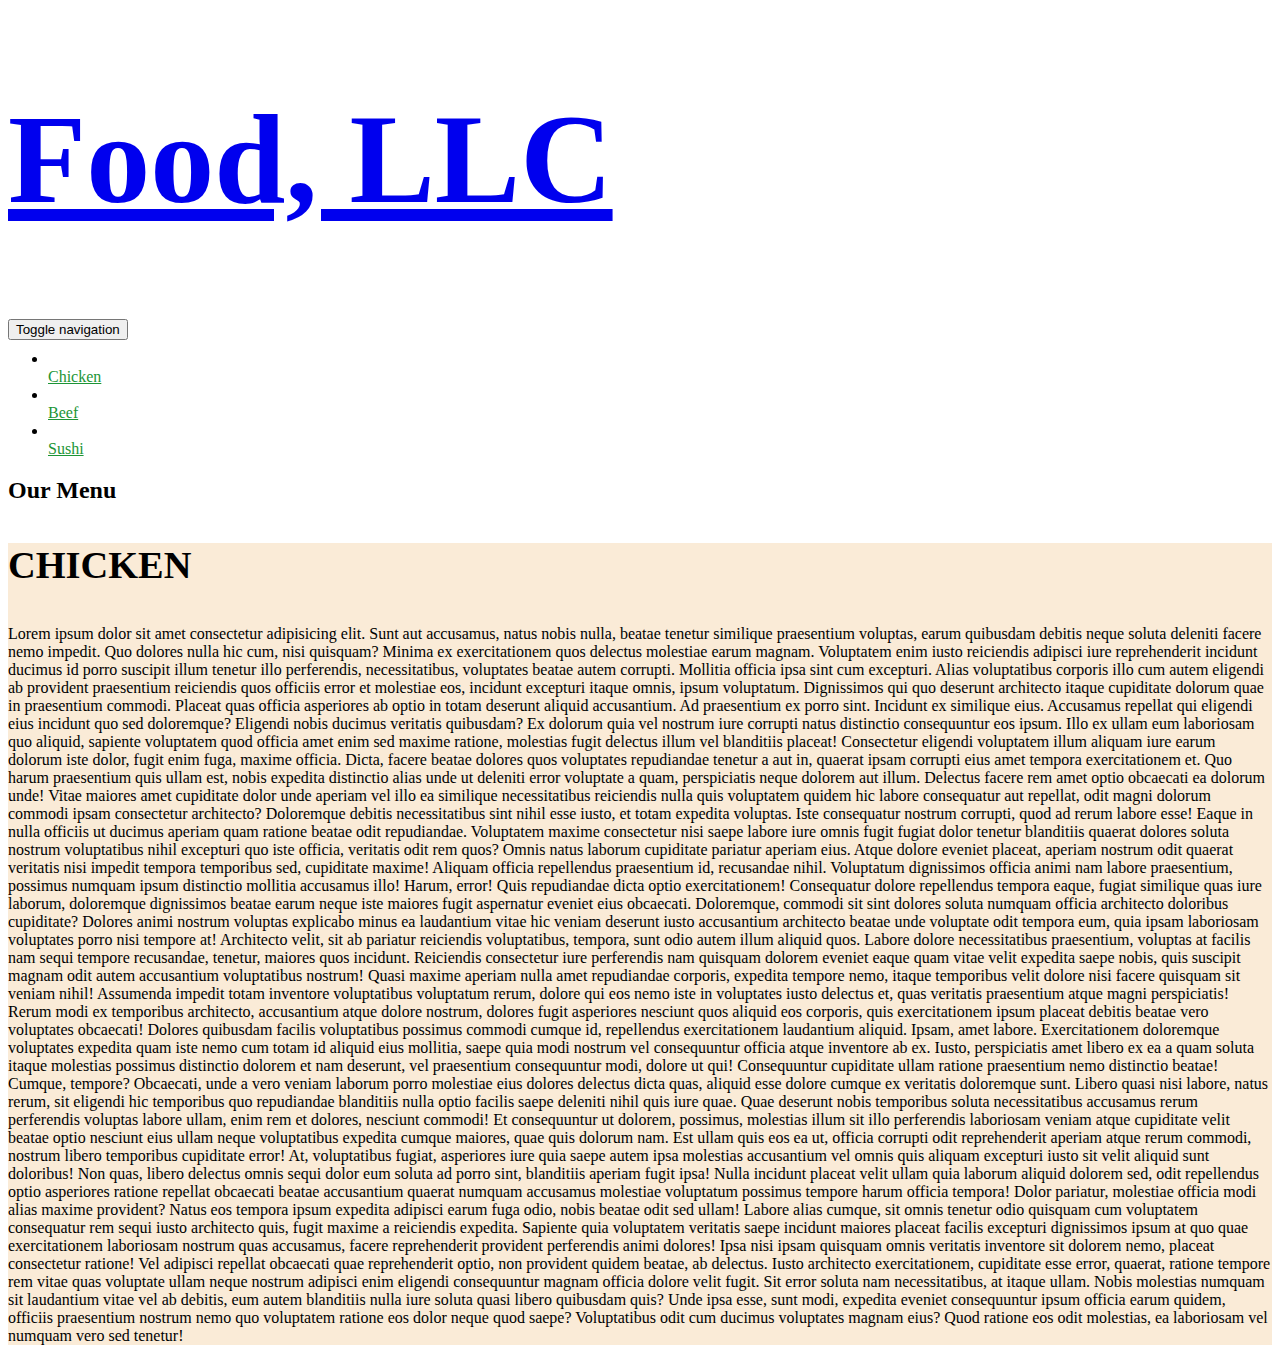
==== index.html @ 0dbd4ec3 "Update index.html" ====
<!doctype html>
<html lang="en">

<head>
  <meta charset="utf-8">
  <meta http-equiv="X-UA-Compatible" content="IE=edge">
  <meta name="viewport" content="width=device-width, initial-scale=1">


  <title>Assignment Solution for Module 3</title>
  <link href="https://cdn.jsdelivr.net/npm/bootstrap@5.1.3/dist/css/bootstrap.min.css" rel="stylesheet" integrity="sha384-1BmE4kWBq78iYhFldvKuhfTAU6auU8tT94WrHftjDbrCEXSU1oBoqyl2QvZ6jIW3" crossorigin="anonymous">
  <link rel="stylesheet" href="style.css">
</head>

<body>

    <header>
      <nav id="header-nav" class="navbar navbar-default">
        <div class="container">
          <div class="navbar-header">
            <a href="index.html" class="pull-left visible-md visible-lg">
              <div id="logo-img"></div>
            </a>
    
            <div class="navbar-brand">
              <a href="index.html">
                <h1>Food, LLC</h1>
              </a>
              
            </div>
    
            <button type="button" class="navbar-toggle collapsed" data-toggle="collapse" data-target="#collapsable-nav"
              aria-expanded="false">
              <span class="sr-only">Toggle navigation</span>
              <span class="icon-bar"></span>
              <span class="icon-bar"></span>
              <span class="icon-bar"></span>
            </button>
    
          </div>

          <div id="collapsable-nav" class="collapse navbar-collapse">
            <ul id="nav-list" class="nav navbar-nav navbar-right">
              <li>
                <a href="menu-categories.html">
                  <br class="hidden-xs"> Chicken</a>
              </li>
              <li>
                <a href="#">
                  <br class="hidden-xs"> Beef</a>
              </li>
              <li>
                <a href="#">
                  <br class="hidden-xs"> Sushi</a>
              </li>
              
            </ul><!-- #nav-list -->
          </div>
        </div>
      </nav>
    
    </header>


    <div id="main-content" class="container">
      <h2 class="text-center">Our Menu</h2>

      <div class="row" id="back">

        <div class="col-lg-12">
          <p id="head" class="text-center">Chicken</p>
          Lorem ipsum dolor sit amet consectetur adipisicing elit. Sunt aut accusamus, natus nobis nulla, beatae tenetur similique praesentium voluptas, earum quibusdam debitis neque soluta deleniti facere nemo impedit. Quo dolores nulla hic cum, nisi quisquam? Minima ex exercitationem quos delectus molestiae earum magnam. Voluptatem enim iusto reiciendis adipisci iure reprehenderit incidunt ducimus id porro suscipit illum tenetur illo perferendis, necessitatibus, voluptates beatae autem corrupti. Mollitia officia ipsa sint cum excepturi. Alias voluptatibus corporis illo cum autem eligendi ab provident praesentium reiciendis quos officiis error et molestiae eos, incidunt excepturi itaque omnis, ipsum voluptatum. Dignissimos qui quo deserunt architecto itaque cupiditate dolorum quae in praesentium commodi. Placeat quas officia asperiores ab optio in totam deserunt aliquid accusantium. Ad praesentium ex porro sint. Incidunt ex similique eius. Accusamus repellat qui eligendi eius incidunt quo sed doloremque? Eligendi nobis ducimus veritatis quibusdam? Ex dolorum quia vel nostrum iure corrupti natus distinctio consequuntur eos ipsum. Illo ex ullam eum laboriosam quo aliquid, sapiente voluptatem quod officia amet enim sed maxime ratione, molestias fugit delectus illum vel blanditiis placeat! Consectetur eligendi voluptatem illum aliquam iure earum dolorum iste dolor, fugit enim fuga, maxime officia. Dicta, facere beatae dolores quos voluptates repudiandae tenetur a aut in, quaerat ipsam corrupti eius amet tempora exercitationem et. Quo harum praesentium quis ullam est, nobis expedita distinctio alias unde ut deleniti error voluptate a quam, perspiciatis neque dolorem aut illum. Delectus facere rem amet optio obcaecati ea dolorum unde! Vitae maiores amet cupiditate dolor unde aperiam vel illo ea similique necessitatibus reiciendis nulla quis voluptatem quidem hic labore consequatur aut repellat, odit magni dolorum commodi ipsam consectetur architecto? Doloremque debitis necessitatibus sint nihil esse iusto, et totam expedita voluptas. Iste consequatur nostrum corrupti, quod ad rerum labore esse! Eaque in nulla officiis ut ducimus aperiam quam ratione beatae odit repudiandae. Voluptatem maxime consectetur nisi saepe labore iure omnis fugit fugiat dolor tenetur blanditiis quaerat dolores soluta nostrum voluptatibus nihil excepturi quo iste officia, veritatis odit rem quos? Omnis natus laborum cupiditate pariatur aperiam eius. Atque dolore eveniet placeat, aperiam nostrum odit quaerat veritatis nisi impedit tempora temporibus sed, cupiditate maxime! Aliquam officia repellendus praesentium id, recusandae nihil. Voluptatum dignissimos officia animi nam labore praesentium, possimus numquam ipsum distinctio mollitia accusamus illo! Harum, error! Quis repudiandae dicta optio exercitationem! Consequatur dolore repellendus tempora eaque, fugiat similique quas iure laborum, doloremque dignissimos beatae earum neque iste maiores fugit aspernatur eveniet eius obcaecati. Doloremque, commodi sit sint dolores soluta numquam officia architecto doloribus cupiditate? Dolores animi nostrum voluptas explicabo minus ea laudantium vitae hic veniam deserunt iusto accusantium architecto beatae unde voluptate odit tempora eum, quia ipsam laboriosam voluptates porro nisi tempore at! Architecto velit, sit ab pariatur reiciendis voluptatibus, tempora, sunt odio autem illum aliquid quos. Labore dolore necessitatibus praesentium, voluptas at facilis nam sequi tempore recusandae, tenetur, maiores quos incidunt. Reiciendis consectetur iure perferendis nam quisquam dolorem eveniet eaque quam vitae velit expedita saepe nobis, quis suscipit magnam odit autem accusantium voluptatibus nostrum! Quasi maxime aperiam nulla amet repudiandae corporis, expedita tempore nemo, itaque temporibus velit dolore nisi facere quisquam sit veniam nihil! Assumenda impedit totam inventore voluptatibus voluptatum rerum, dolore qui eos nemo iste in voluptates iusto delectus et, quas veritatis praesentium atque magni perspiciatis! Rerum modi ex temporibus architecto, accusantium atque dolore nostrum, dolores fugit asperiores nesciunt quos aliquid eos corporis, quis exercitationem ipsum placeat debitis beatae vero voluptates obcaecati! Dolores quibusdam facilis voluptatibus possimus commodi cumque id, repellendus exercitationem laudantium aliquid. Ipsam, amet labore. Exercitationem doloremque voluptates expedita quam iste nemo cum totam id aliquid eius mollitia, saepe quia modi nostrum vel consequuntur officia atque inventore ab ex. Iusto, perspiciatis amet libero ex ea a quam soluta itaque molestias possimus distinctio dolorem et nam deserunt, vel praesentium consequuntur modi, dolore ut qui! Consequuntur cupiditate ullam ratione praesentium nemo distinctio beatae! Cumque, tempore? Obcaecati, unde a vero veniam laborum porro molestiae eius dolores delectus dicta quas, aliquid esse dolore cumque ex veritatis doloremque sunt. Libero quasi nisi labore, natus rerum, sit eligendi hic temporibus quo repudiandae blanditiis nulla optio facilis saepe deleniti nihil quis iure quae. Quae deserunt nobis temporibus soluta necessitatibus accusamus rerum perferendis voluptas labore ullam, enim rem et dolores, nesciunt commodi! Et consequuntur ut dolorem, possimus, molestias illum sit illo perferendis laboriosam veniam atque cupiditate velit beatae optio nesciunt eius ullam neque voluptatibus expedita cumque maiores, quae quis dolorum nam. Est ullam quis eos ea ut, officia corrupti odit reprehenderit aperiam atque rerum commodi, nostrum libero temporibus cupiditate error! At, voluptatibus fugiat, asperiores iure quia saepe autem ipsa molestias accusantium vel omnis quis aliquam excepturi iusto sit velit aliquid sunt doloribus! Non quas, libero delectus omnis sequi dolor eum soluta ad porro sint, blanditiis aperiam fugit ipsa! Nulla incidunt placeat velit ullam quia laborum aliquid dolorem sed, odit repellendus optio asperiores ratione repellat obcaecati beatae accusantium quaerat numquam accusamus molestiae voluptatum possimus tempore harum officia tempora! Dolor pariatur, molestiae officia modi alias maxime provident? Natus eos tempora ipsum expedita adipisci earum fuga odio, nobis beatae odit sed ullam! Labore alias cumque, sit omnis tenetur odio quisquam cum voluptatem consequatur rem sequi iusto architecto quis, fugit maxime a reiciendis expedita. Sapiente quia voluptatem veritatis saepe incidunt maiores placeat facilis excepturi dignissimos ipsum at quo quae exercitationem laboriosam nostrum quas accusamus, facere reprehenderit provident perferendis animi dolores! Ipsa nisi ipsam quisquam omnis veritatis inventore sit dolorem nemo, placeat consectetur ratione! Vel adipisci repellat obcaecati quae reprehenderit optio, non provident quidem beatae, ab delectus. Iusto architecto exercitationem, cupiditate esse error, quaerat, ratione tempore rem vitae quas voluptate ullam neque nostrum adipisci enim eligendi consequuntur magnam officia dolore velit fugit. Sit error soluta nam necessitatibus, at itaque ullam. Nobis molestias numquam sit laudantium vitae vel ab debitis, eum autem blanditiis nulla iure soluta quasi libero quibusdam quis? Unde ipsa esse, sunt modi, expedita eveniet consequuntur ipsum officia earum quidem, officiis praesentium nostrum nemo quo voluptatem ratione eos dolor neque quod saepe? Voluptatibus odit cum ducimus voluptates magnam eius? Quod ratione eos odit molestias, ea laboriosam vel numquam vero sed tenetur!
        </div>

      </div>
    </div>




  <script src="https://cdn.jsdelivr.net/npm/bootstrap@5.1.3/dist/js/bootstrap.bundle.min.js" integrity="sha384-ka7Sk0Gln4gmtz2MlQnikT1wXgYsOg+OMhuP+IlRH9sENBO0LRn5q+8nbTov4+1p" crossorigin="anonymous"></script>
  

  <!-- jQuery (Bootstrap JS plugins depend on it) -->
  <script src="js/jquery-1.11.3.min.js"></script>
  <script src="js/bootstrap.min.js"></script>
  <script src="js/script.js"></script>
</body>

</html>
---- style.css ----
.navbar-brand {
  padding-top: 0;
  text-align: left;
  font-size: 5vw;
  margin-bottom: 20px;
}


#head{
  font-weight: bold;
  text-transform: uppercase;
  font-size: 3vw;
}

#back{
  background-color: antiquewhite;
}
#nav-list {
  margin-top: 10px;
}

#nav-list a {
  color: #1c9536;
  text-align: center;
}

#nav-list a:hover {
  background: #E7E7E7;
}

#nav-list a span {
  font-size: 1.8em;
}
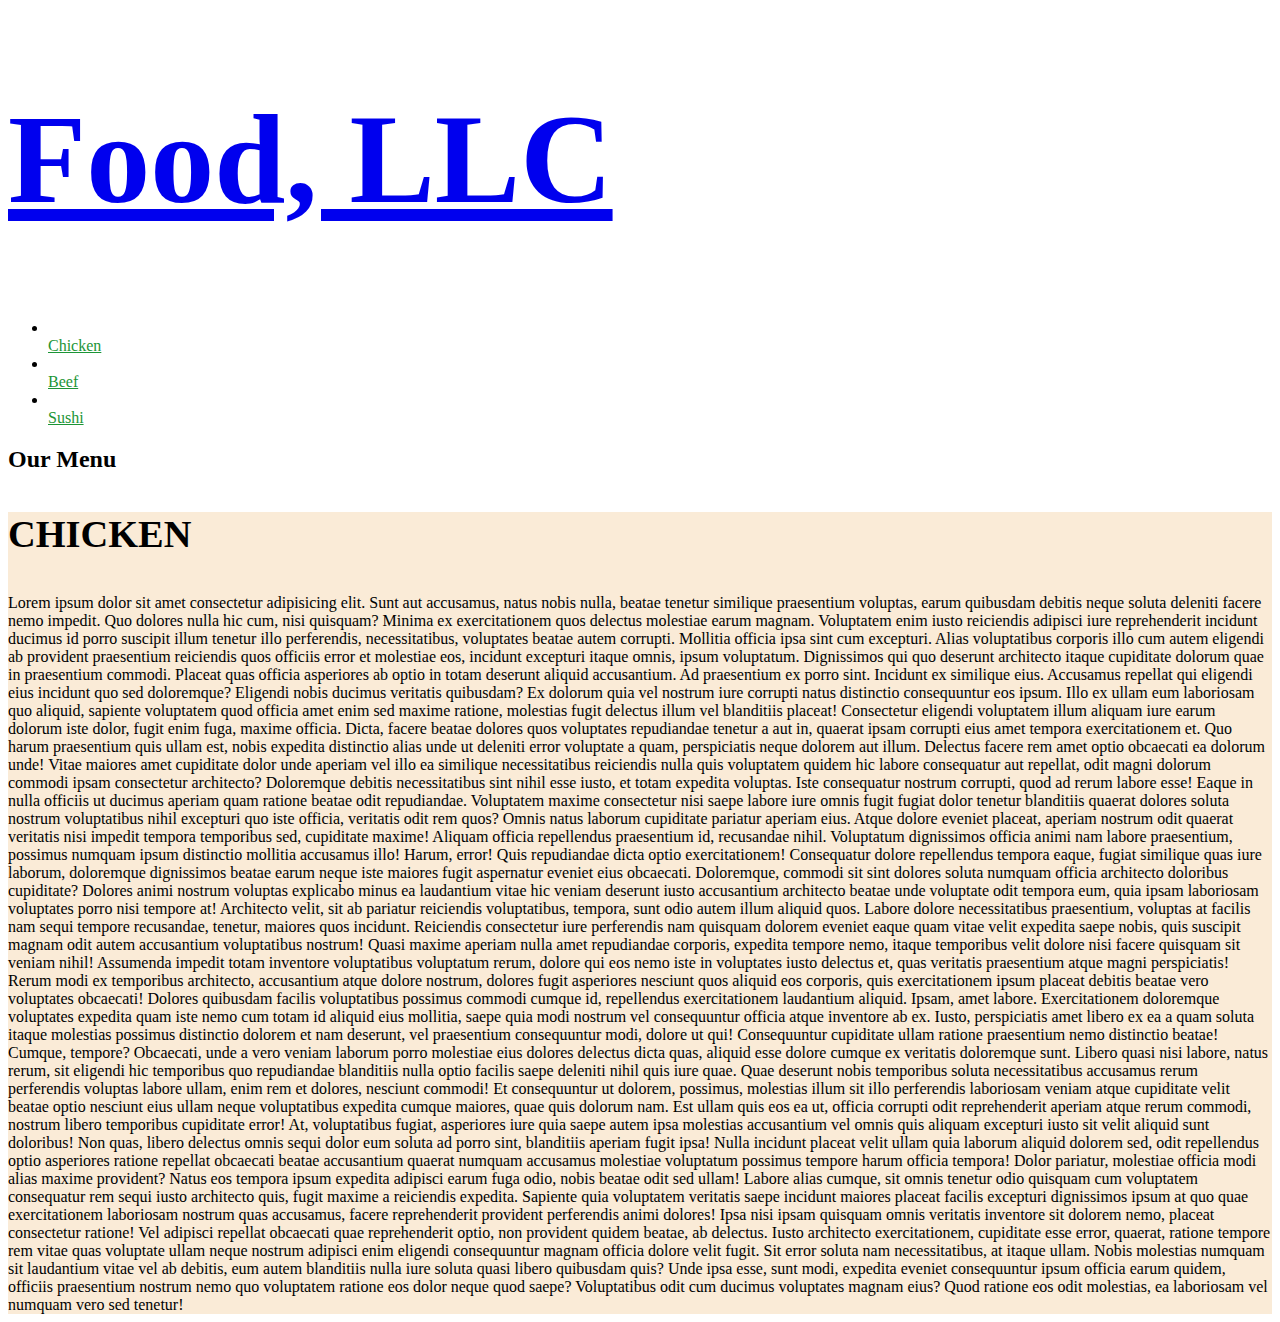
==== commit 06588515: "Update index.html" ====
--- a/index.html
+++ b/index.html
@@ -29,13 +29,13 @@
               
             </div>
     
-            <button type="button" class="navbar-toggle collapsed" data-toggle="collapse" data-target="#collapsable-nav"
+<!--             <button type="button" class="navbar-toggle collapsed" data-toggle="collapse" data-target="#collapsable-nav"
               aria-expanded="false">
               <span class="sr-only">Toggle navigation</span>
               <span class="icon-bar"></span>
               <span class="icon-bar"></span>
               <span class="icon-bar"></span>
-            </button>
+            </button> -->
     
           </div>
 
@@ -81,10 +81,7 @@
   <script src="https://cdn.jsdelivr.net/npm/bootstrap@5.1.3/dist/js/bootstrap.bundle.min.js" integrity="sha384-ka7Sk0Gln4gmtz2MlQnikT1wXgYsOg+OMhuP+IlRH9sENBO0LRn5q+8nbTov4+1p" crossorigin="anonymous"></script>
   
 
-  <!-- jQuery (Bootstrap JS plugins depend on it) -->
-  <script src="js/jquery-1.11.3.min.js"></script>
-  <script src="js/bootstrap.min.js"></script>
-  <script src="js/script.js"></script>
+ 
 </body>
 
 </html>
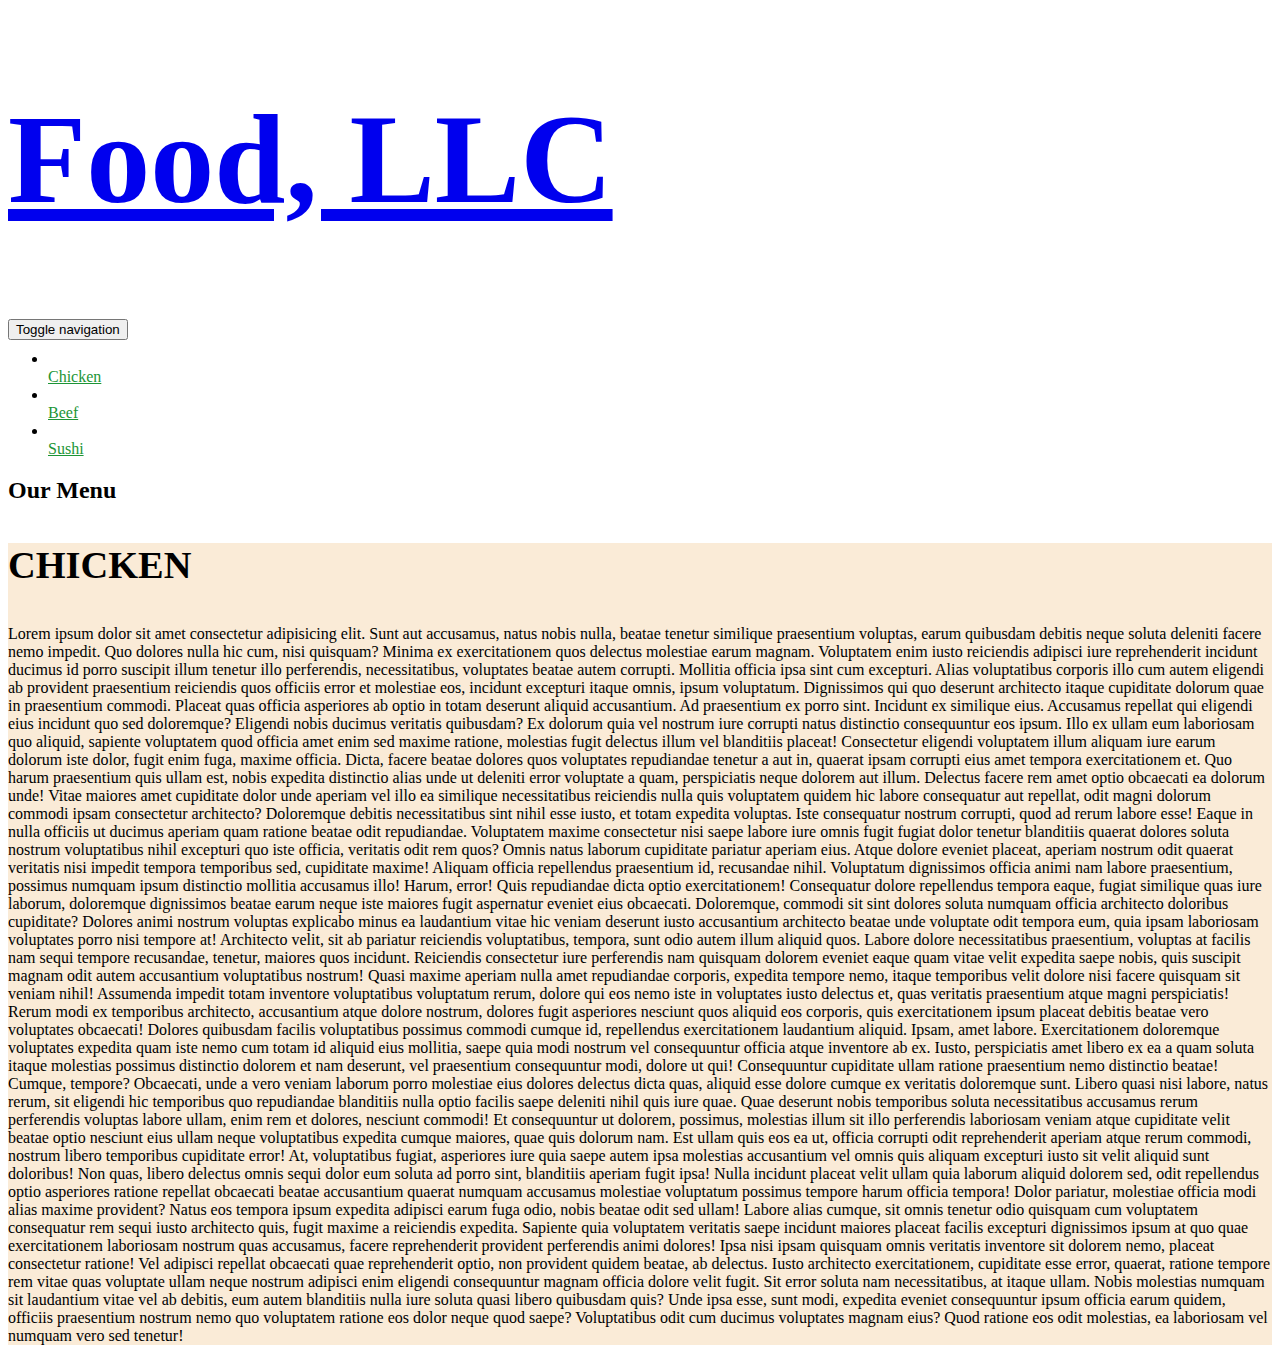
==== commit f393a778: "Update index.html" ====
--- a/index.html
+++ b/index.html
@@ -29,13 +29,13 @@
               
             </div>
     
-<!--             <button type="button" class="navbar-toggle collapsed" data-toggle="collapse" data-target="#collapsable-nav"
+            <button type="button" class="navbar-toggle collapsed" data-toggle="collapse" data-target="#collapsable-nav"
               aria-expanded="false">
               <span class="sr-only">Toggle navigation</span>
               <span class="icon-bar"></span>
               <span class="icon-bar"></span>
               <span class="icon-bar"></span>
-            </button> -->
+            </button>
     
           </div>
 
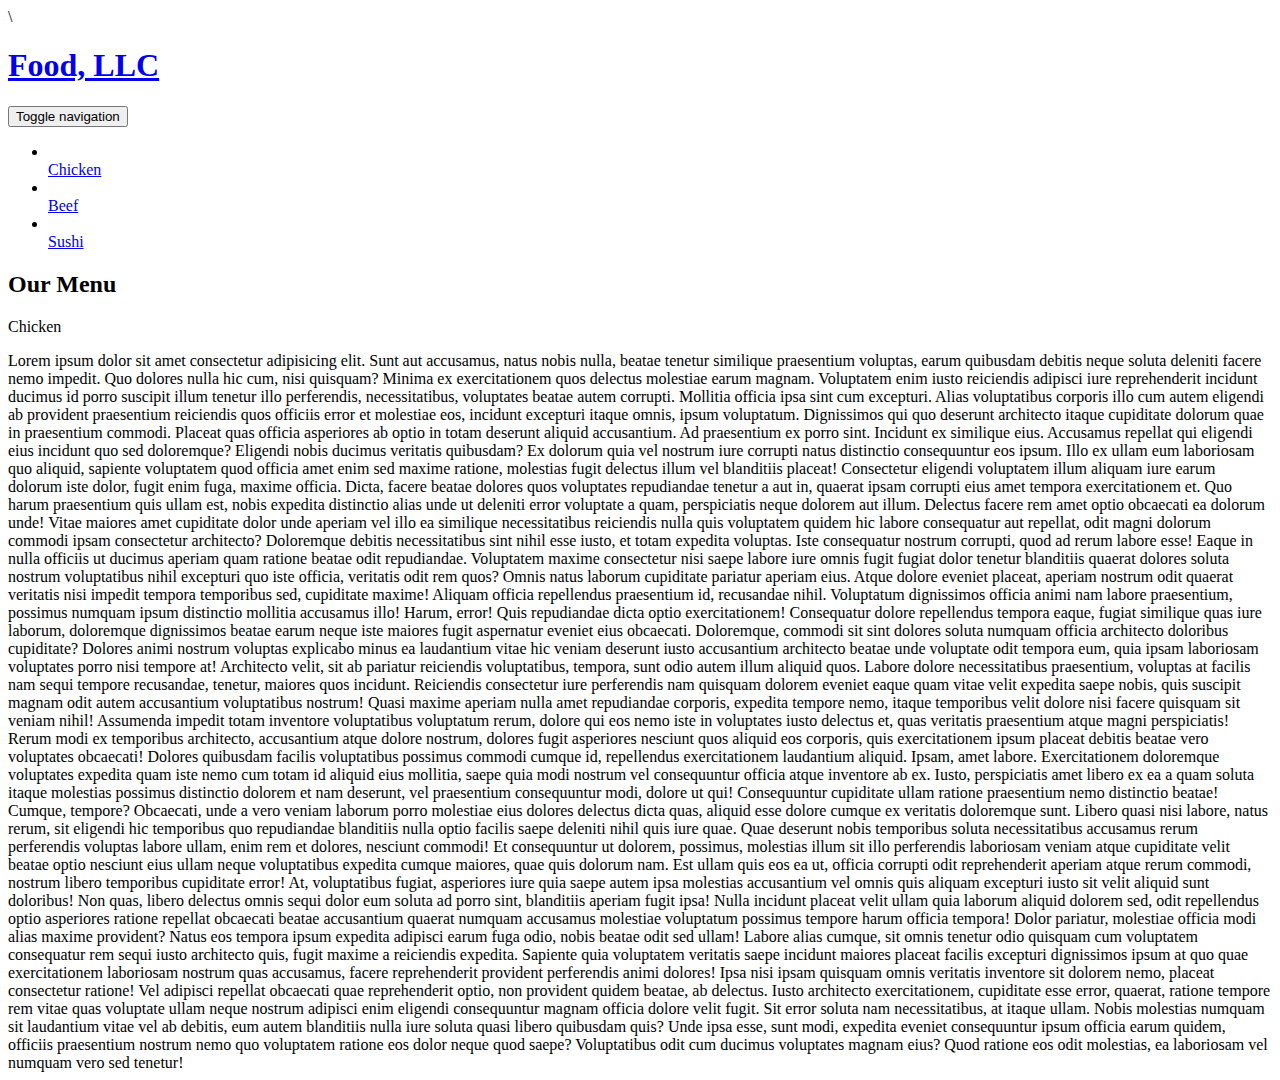
==== commit d83974d6: "Update index.html" ====
--- a/index.html
+++ b/index.html
@@ -1,4 +1,4 @@
-<!doctype html>
+\<!doctype html>
 <html lang="en">
 
 <head>
@@ -8,8 +8,8 @@
 
 
   <title>Assignment Solution for Module 3</title>
-  <link href="https://cdn.jsdelivr.net/npm/bootstrap@5.1.3/dist/css/bootstrap.min.css" rel="stylesheet" integrity="sha384-1BmE4kWBq78iYhFldvKuhfTAU6auU8tT94WrHftjDbrCEXSU1oBoqyl2QvZ6jIW3" crossorigin="anonymous">
-  <link rel="stylesheet" href="style.css">
+  <link rel="stylesheet" href="css/bootstrap.min.css">
+  <link rel="stylesheet" href="css/styles.css">
 </head>
 
 <body>
@@ -78,10 +78,11 @@
 
 
 
-  <script src="https://cdn.jsdelivr.net/npm/bootstrap@5.1.3/dist/js/bootstrap.bundle.min.js" integrity="sha384-ka7Sk0Gln4gmtz2MlQnikT1wXgYsOg+OMhuP+IlRH9sENBO0LRn5q+8nbTov4+1p" crossorigin="anonymous"></script>
-  
 
- 
+  <!-- jQuery (Bootstrap JS plugins depend on it) -->
+  <script src="js/jquery-1.11.3.min.js"></script>
+  <script src="js/bootstrap.min.js"></script>
+  <script src="js/script.js"></script>
 </body>
 
 </html>
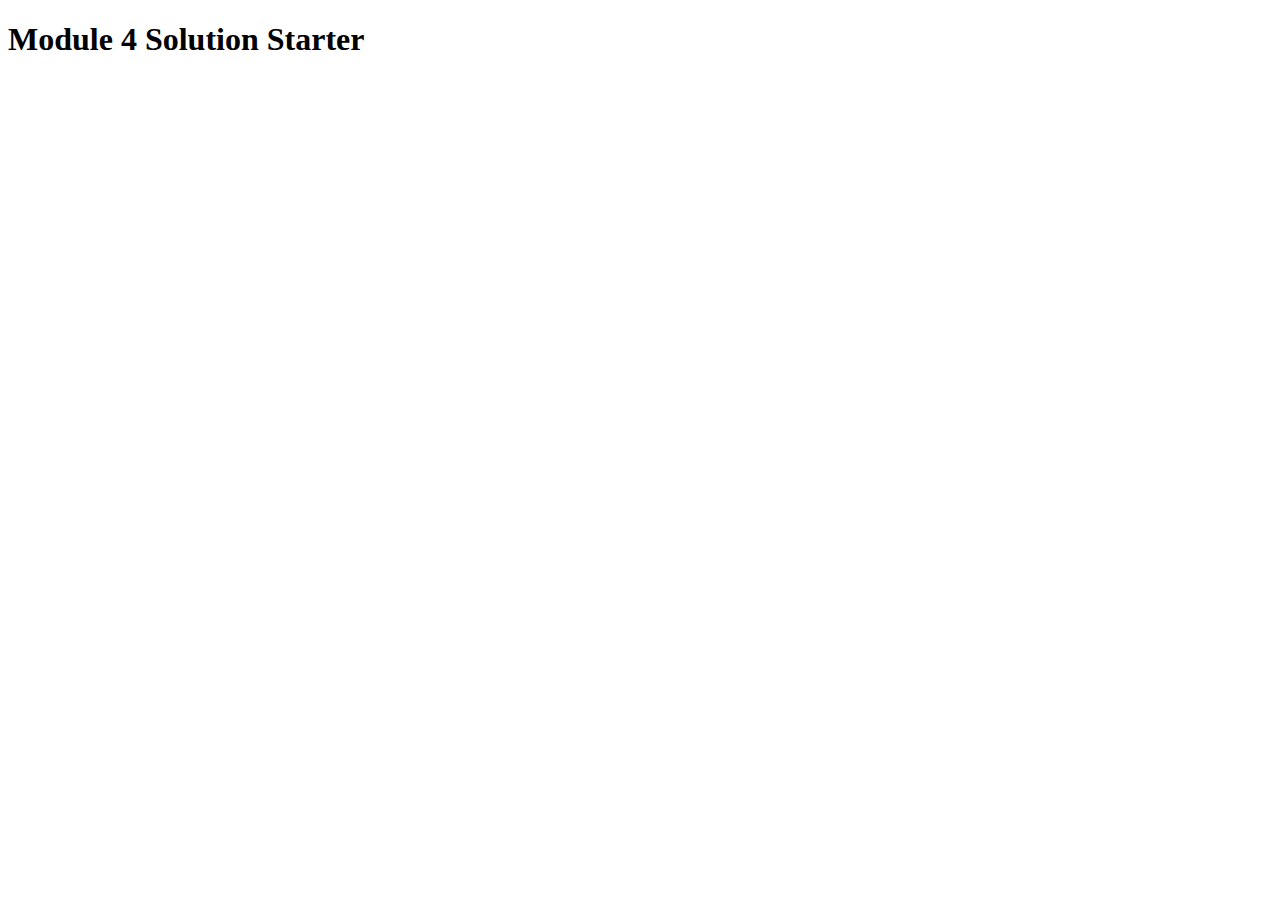
==== commit 9ee9e214: "Update index.html" ====
--- a/index.html
+++ b/index.html
@@ -1,88 +1,13 @@
-\<!doctype html>
-<html lang="en">
-
-<head>
-  <meta charset="utf-8">
-  <meta http-equiv="X-UA-Compatible" content="IE=edge">
-  <meta name="viewport" content="width=device-width, initial-scale=1">
-
-
-  <title>Assignment Solution for Module 3</title>
-  <link rel="stylesheet" href="css/bootstrap.min.css">
-  <link rel="stylesheet" href="css/styles.css">
-</head>
-
-<body>
-
-    <header>
-      <nav id="header-nav" class="navbar navbar-default">
-        <div class="container">
-          <div class="navbar-header">
-            <a href="index.html" class="pull-left visible-md visible-lg">
-              <div id="logo-img"></div>
-            </a>
-    
-            <div class="navbar-brand">
-              <a href="index.html">
-                <h1>Food, LLC</h1>
-              </a>
-              
-            </div>
-    
-            <button type="button" class="navbar-toggle collapsed" data-toggle="collapse" data-target="#collapsable-nav"
-              aria-expanded="false">
-              <span class="sr-only">Toggle navigation</span>
-              <span class="icon-bar"></span>
-              <span class="icon-bar"></span>
-              <span class="icon-bar"></span>
-            </button>
-    
-          </div>
-
-          <div id="collapsable-nav" class="collapse navbar-collapse">
-            <ul id="nav-list" class="nav navbar-nav navbar-right">
-              <li>
-                <a href="menu-categories.html">
-                  <br class="hidden-xs"> Chicken</a>
-              </li>
-              <li>
-                <a href="#">
-                  <br class="hidden-xs"> Beef</a>
-              </li>
-              <li>
-                <a href="#">
-                  <br class="hidden-xs"> Sushi</a>
-              </li>
-              
-            </ul><!-- #nav-list -->
-          </div>
-        </div>
-      </nav>
-    
-    </header>
-
-
-    <div id="main-content" class="container">
-      <h2 class="text-center">Our Menu</h2>
-
-      <div class="row" id="back">
-
-        <div class="col-lg-12">
-          <p id="head" class="text-center">Chicken</p>
-          Lorem ipsum dolor sit amet consectetur adipisicing elit. Sunt aut accusamus, natus nobis nulla, beatae tenetur similique praesentium voluptas, earum quibusdam debitis neque soluta deleniti facere nemo impedit. Quo dolores nulla hic cum, nisi quisquam? Minima ex exercitationem quos delectus molestiae earum magnam. Voluptatem enim iusto reiciendis adipisci iure reprehenderit incidunt ducimus id porro suscipit illum tenetur illo perferendis, necessitatibus, voluptates beatae autem corrupti. Mollitia officia ipsa sint cum excepturi. Alias voluptatibus corporis illo cum autem eligendi ab provident praesentium reiciendis quos officiis error et molestiae eos, incidunt excepturi itaque omnis, ipsum voluptatum. Dignissimos qui quo deserunt architecto itaque cupiditate dolorum quae in praesentium commodi. Placeat quas officia asperiores ab optio in totam deserunt aliquid accusantium. Ad praesentium ex porro sint. Incidunt ex similique eius. Accusamus repellat qui eligendi eius incidunt quo sed doloremque? Eligendi nobis ducimus veritatis quibusdam? Ex dolorum quia vel nostrum iure corrupti natus distinctio consequuntur eos ipsum. Illo ex ullam eum laboriosam quo aliquid, sapiente voluptatem quod officia amet enim sed maxime ratione, molestias fugit delectus illum vel blanditiis placeat! Consectetur eligendi voluptatem illum aliquam iure earum dolorum iste dolor, fugit enim fuga, maxime officia. Dicta, facere beatae dolores quos voluptates repudiandae tenetur a aut in, quaerat ipsam corrupti eius amet tempora exercitationem et. Quo harum praesentium quis ullam est, nobis expedita distinctio alias unde ut deleniti error voluptate a quam, perspiciatis neque dolorem aut illum. Delectus facere rem amet optio obcaecati ea dolorum unde! Vitae maiores amet cupiditate dolor unde aperiam vel illo ea similique necessitatibus reiciendis nulla quis voluptatem quidem hic labore consequatur aut repellat, odit magni dolorum commodi ipsam consectetur architecto? Doloremque debitis necessitatibus sint nihil esse iusto, et totam expedita voluptas. Iste consequatur nostrum corrupti, quod ad rerum labore esse! Eaque in nulla officiis ut ducimus aperiam quam ratione beatae odit repudiandae. Voluptatem maxime consectetur nisi saepe labore iure omnis fugit fugiat dolor tenetur blanditiis quaerat dolores soluta nostrum voluptatibus nihil excepturi quo iste officia, veritatis odit rem quos? Omnis natus laborum cupiditate pariatur aperiam eius. Atque dolore eveniet placeat, aperiam nostrum odit quaerat veritatis nisi impedit tempora temporibus sed, cupiditate maxime! Aliquam officia repellendus praesentium id, recusandae nihil. Voluptatum dignissimos officia animi nam labore praesentium, possimus numquam ipsum distinctio mollitia accusamus illo! Harum, error! Quis repudiandae dicta optio exercitationem! Consequatur dolore repellendus tempora eaque, fugiat similique quas iure laborum, doloremque dignissimos beatae earum neque iste maiores fugit aspernatur eveniet eius obcaecati. Doloremque, commodi sit sint dolores soluta numquam officia architecto doloribus cupiditate? Dolores animi nostrum voluptas explicabo minus ea laudantium vitae hic veniam deserunt iusto accusantium architecto beatae unde voluptate odit tempora eum, quia ipsam laboriosam voluptates porro nisi tempore at! Architecto velit, sit ab pariatur reiciendis voluptatibus, tempora, sunt odio autem illum aliquid quos. Labore dolore necessitatibus praesentium, voluptas at facilis nam sequi tempore recusandae, tenetur, maiores quos incidunt. Reiciendis consectetur iure perferendis nam quisquam dolorem eveniet eaque quam vitae velit expedita saepe nobis, quis suscipit magnam odit autem accusantium voluptatibus nostrum! Quasi maxime aperiam nulla amet repudiandae corporis, expedita tempore nemo, itaque temporibus velit dolore nisi facere quisquam sit veniam nihil! Assumenda impedit totam inventore voluptatibus voluptatum rerum, dolore qui eos nemo iste in voluptates iusto delectus et, quas veritatis praesentium atque magni perspiciatis! Rerum modi ex temporibus architecto, accusantium atque dolore nostrum, dolores fugit asperiores nesciunt quos aliquid eos corporis, quis exercitationem ipsum placeat debitis beatae vero voluptates obcaecati! Dolores quibusdam facilis voluptatibus possimus commodi cumque id, repellendus exercitationem laudantium aliquid. Ipsam, amet labore. Exercitationem doloremque voluptates expedita quam iste nemo cum totam id aliquid eius mollitia, saepe quia modi nostrum vel consequuntur officia atque inventore ab ex. Iusto, perspiciatis amet libero ex ea a quam soluta itaque molestias possimus distinctio dolorem et nam deserunt, vel praesentium consequuntur modi, dolore ut qui! Consequuntur cupiditate ullam ratione praesentium nemo distinctio beatae! Cumque, tempore? Obcaecati, unde a vero veniam laborum porro molestiae eius dolores delectus dicta quas, aliquid esse dolore cumque ex veritatis doloremque sunt. Libero quasi nisi labore, natus rerum, sit eligendi hic temporibus quo repudiandae blanditiis nulla optio facilis saepe deleniti nihil quis iure quae. Quae deserunt nobis temporibus soluta necessitatibus accusamus rerum perferendis voluptas labore ullam, enim rem et dolores, nesciunt commodi! Et consequuntur ut dolorem, possimus, molestias illum sit illo perferendis laboriosam veniam atque cupiditate velit beatae optio nesciunt eius ullam neque voluptatibus expedita cumque maiores, quae quis dolorum nam. Est ullam quis eos ea ut, officia corrupti odit reprehenderit aperiam atque rerum commodi, nostrum libero temporibus cupiditate error! At, voluptatibus fugiat, asperiores iure quia saepe autem ipsa molestias accusantium vel omnis quis aliquam excepturi iusto sit velit aliquid sunt doloribus! Non quas, libero delectus omnis sequi dolor eum soluta ad porro sint, blanditiis aperiam fugit ipsa! Nulla incidunt placeat velit ullam quia laborum aliquid dolorem sed, odit repellendus optio asperiores ratione repellat obcaecati beatae accusantium quaerat numquam accusamus molestiae voluptatum possimus tempore harum officia tempora! Dolor pariatur, molestiae officia modi alias maxime provident? Natus eos tempora ipsum expedita adipisci earum fuga odio, nobis beatae odit sed ullam! Labore alias cumque, sit omnis tenetur odio quisquam cum voluptatem consequatur rem sequi iusto architecto quis, fugit maxime a reiciendis expedita. Sapiente quia voluptatem veritatis saepe incidunt maiores placeat facilis excepturi dignissimos ipsum at quo quae exercitationem laboriosam nostrum quas accusamus, facere reprehenderit provident perferendis animi dolores! Ipsa nisi ipsam quisquam omnis veritatis inventore sit dolorem nemo, placeat consectetur ratione! Vel adipisci repellat obcaecati quae reprehenderit optio, non provident quidem beatae, ab delectus. Iusto architecto exercitationem, cupiditate esse error, quaerat, ratione tempore rem vitae quas voluptate ullam neque nostrum adipisci enim eligendi consequuntur magnam officia dolore velit fugit. Sit error soluta nam necessitatibus, at itaque ullam. Nobis molestias numquam sit laudantium vitae vel ab debitis, eum autem blanditiis nulla iure soluta quasi libero quibusdam quis? Unde ipsa esse, sunt modi, expedita eveniet consequuntur ipsum officia earum quidem, officiis praesentium nostrum nemo quo voluptatem ratione eos dolor neque quod saepe? Voluptatibus odit cum ducimus voluptates magnam eius? Quod ratione eos odit molestias, ea laboriosam vel numquam vero sed tenetur!
-        </div>
-
-      </div>
-    </div>
-
-
-
-
-
-  <!-- jQuery (Bootstrap JS plugins depend on it) -->
-  <script src="js/jquery-1.11.3.min.js"></script>
-  <script src="js/bootstrap.min.js"></script>
-  <script src="js/script.js"></script>
-</body>
-
+<!DOCTYPE html>
+<html>
+  <head>
+    <meta charset="utf-8" />
+    <title>Module 4 Solution Starter</title>
+    <script src="SpeakHello.js"></script>
+    <script src="SpeakGoodBye.js"></script>
+    <script src="script.js"></script>
+  </head>
+  <body>
+    <h1>Module 4 Solution Starter</h1>
+  </body>
 </html>
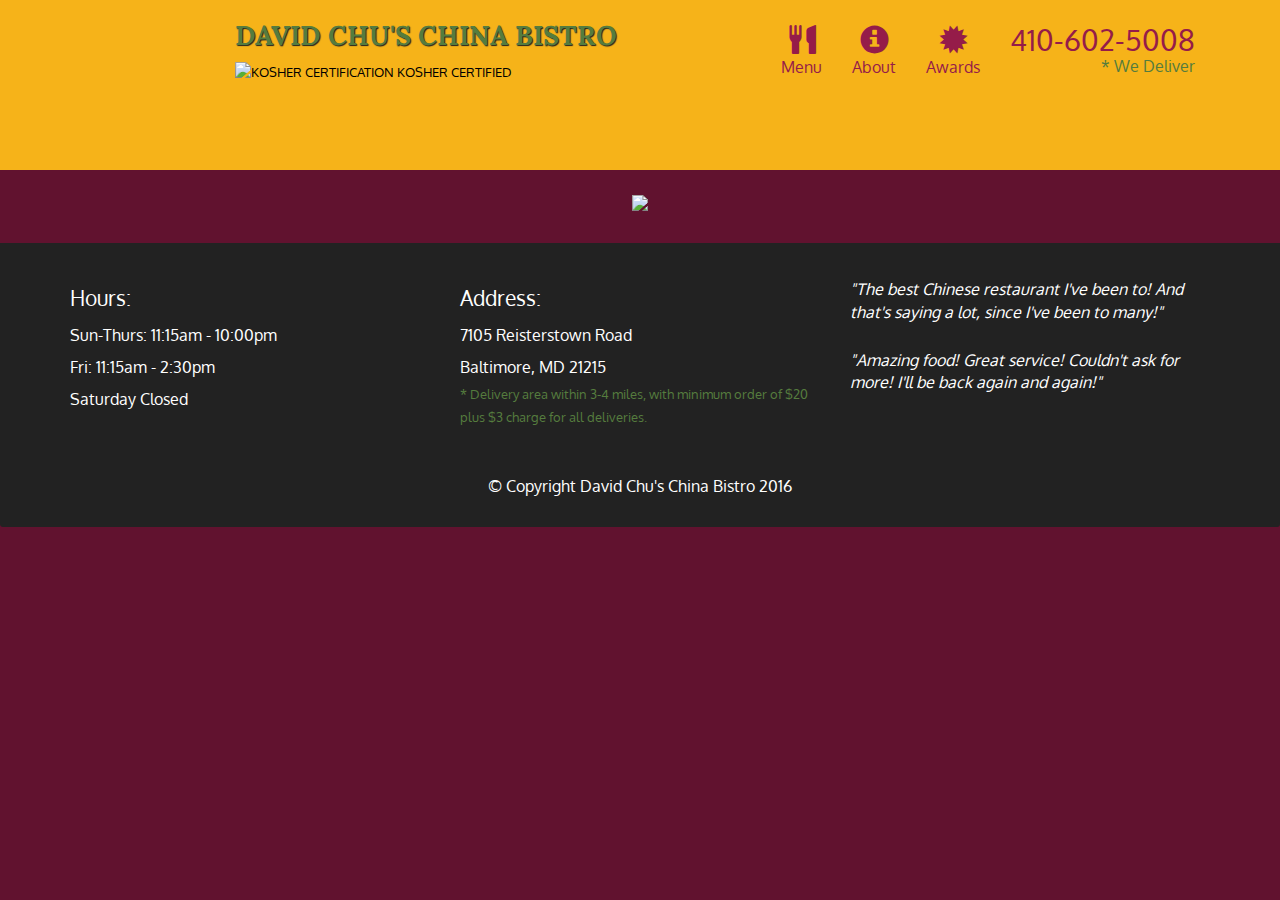
==== commit 8e63bd48: "Add files via upload" ====
--- a/index.html
+++ b/index.html
@@ -1,13 +1,108 @@
-<!DOCTYPE html>
-<html>
+<!doctype html>
+<html lang="en">
   <head>
-    <meta charset="utf-8" />
-    <title>Module 4 Solution Starter</title>
-    <script src="SpeakHello.js"></script>
-    <script src="SpeakGoodBye.js"></script>
-    <script src="script.js"></script>
+    <meta charset="utf-8">
+    <meta http-equiv="X-UA-Compatible" content="IE=edge">
+    <meta name="viewport" content="width=device-width, initial-scale=1">
+    <title>David Chu's China Bistro</title>
+    <link rel="stylesheet" href="css/bootstrap.min.css">
+    <link rel="stylesheet" href="css/styles.css">
+    <link href='https://fonts.googleapis.com/css?family=Oxygen:400,300,700' rel='stylesheet' type='text/css'>
+    <link href='https://fonts.googleapis.com/css?family=Lora' rel='stylesheet' type='text/css'>
   </head>
-  <body>
-    <h1>Module 4 Solution Starter</h1>
-  </body>
+<body>
+  <header>
+    <nav id="header-nav" class="navbar navbar-default">
+      <div class="container">
+        <div class="navbar-header">
+          <a href="index.html" class="pull-left visible-md visible-lg">
+            <div id="logo-img" alt="Logo image"></div>
+          </a>
+
+          <div class="navbar-brand">
+            <a href="index.html"><h1>David Chu's China Bistro</h1></a>
+            <p>
+              <img src="images/star-k-logo.png" alt="Kosher certification">
+              <span>Kosher Certified</span>
+            </p>
+          </div>
+
+          <button id="navbarToggle" type="button" class="navbar-toggle collapsed" data-toggle="collapse" data-target="#collapsable-nav" aria-expanded="false">
+            <span class="sr-only">Toggle navigation</span>
+            <span class="icon-bar"></span>
+            <span class="icon-bar"></span>
+            <span class="icon-bar"></span>
+          </button>
+        </div>
+        
+        <div id="collapsable-nav" class="collapse navbar-collapse">
+           <ul id="nav-list" class="nav navbar-nav navbar-right">
+            <li id="navHomeButton" class="visible-xs active">
+              <a href="index.html">
+                <span class="glyphicon glyphicon-home"></span> Home</a>
+            </li>
+            <li id="navMenuButton">
+              <a href="#" onclick="$dc.loadMenuCategories();">
+                <span class="glyphicon glyphicon-cutlery"></span><br class="hidden-xs"> Menu</a>
+            </li>
+            <li>
+              <a href="#">
+                <span class="glyphicon glyphicon-info-sign"></span><br class="hidden-xs"> About</a>
+            </li>
+            <li>
+              <a href="#">
+                <span class="glyphicon glyphicon-certificate"></span><br class="hidden-xs"> Awards</a>
+            </li>
+            <li id="phone" class="hidden-xs">
+              <a href="tel:410-602-5008">
+                <span>410-602-5008</span></a><div>* We Deliver</div>
+            </li>
+          </ul><!-- #nav-list -->
+        </div><!-- .collapse .navbar-collapse -->
+      </div><!-- .container -->
+    </nav><!-- #header-nav -->
+  </header>
+
+  <div id="call-btn" class="visible-xs">
+    <a class="btn" href="tel:410-602-5008">
+    <span class="glyphicon glyphicon-earphone"></span>
+    410-602-5008
+    </a>
+  </div>
+  <div id="xs-deliver" class="text-center visible-xs">* We Deliver</div>
+
+  <div id="main-content" class="container"></div>
+
+  <footer class="panel-footer">
+    <div class="container">
+      <div class="row">
+        <section id="hours" class="col-sm-4">
+          <span>Hours:</span><br>
+          Sun-Thurs: 11:15am - 10:00pm<br>
+          Fri: 11:15am - 2:30pm<br>
+          Saturday Closed
+          <hr class="visible-xs">
+        </section>
+        <section id="address" class="col-sm-4">
+          <span>Address:</span><br>
+          7105 Reisterstown Road<br>
+          Baltimore, MD 21215
+          <p>* Delivery area within 3-4 miles, with minimum order of $20 plus $3 charge for all deliveries.</p>
+          <hr class="visible-xs">
+        </section>
+        <section id="testimonials" class="col-sm-4">
+          <p>"The best Chinese restaurant I've been to! And that's saying a lot, since I've been to many!"</p>
+          <p>"Amazing food! Great service! Couldn't ask for more! I'll be back again and again!"</p>
+        </section>
+      </div>
+      <div class="text-center">&copy; Copyright David Chu's China Bistro 2016</div>
+    </div>
+  </footer>
+
+  <!-- jQuery (Bootstrap JS plugins depend on it) -->
+  <script src="js/jquery-2.1.4.min.js"></script>
+  <script src="js/bootstrap.min.js"></script>
+  <script src="js/ajax-utils.js"></script>
+  <script src="js/script.js"></script>
+</body>
 </html>
--- a/css/styles.css
+++ b/css/styles.css
@@ -0,0 +1,375 @@
+body {
+  font-size: 16px;
+  color: #fff;
+  background-color: #61122f;
+  font-family: 'Oxygen', sans-serif;
+}
+
+/** HEADER **/
+#header-nav {
+  background-color: #f6b319;
+  border-radius: 0;
+  border: 0;
+}
+
+#logo-img {
+  background: url('../images/restaurant-logo_large.png') no-repeat;
+  width: 150px;
+  height: 150px;
+  margin: 10px 15px 10px 0;
+}
+
+.navbar-brand {
+  padding-top: 25px;
+}
+.navbar-brand h1 { /* Restaurant name */
+  font-family: 'Lora', serif;
+  color: #557c3e;
+  font-size: 1.5em;
+  text-transform: uppercase;
+  font-weight: bold;
+  text-shadow: 1px 1px 1px #222;
+  margin-top: 0;
+  margin-bottom: 0;
+  line-height: .75;
+}
+.navbar-brand a:hover, .navbar-brand a:focus {
+  text-decoration: none;
+}
+.navbar-brand p { /* Kosher cert */
+  color: #000;
+  text-transform: uppercase;
+  font-size: .7em;
+  margin-top: 15px;
+}
+.navbar-brand p span { /* Star-K */
+  vertical-align: middle;
+}
+
+#nav-list {
+  margin-top: 10px;
+}
+#nav-list a {
+  color: #951C49;
+  text-align: center;
+}
+#nav-list a:hover {
+  background: #E7E7E7;
+}
+#nav-list a span {
+  font-size: 1.8em;
+}
+
+#phone {
+  margin-top: 5px;
+}
+#phone a { /* Phone number */
+  text-align: right;
+  padding-bottom: 0;
+}
+#phone div { /* We Deliver */
+  color: #557c3e;
+  text-align: right;
+  padding-right: 15px;
+}
+
+.navbar-header button.navbar-toggle, .navbar-header .icon-bar {
+  border: 1px solid #61122f;
+}
+.navbar-header button.navbar-toggle {
+  clear: both;
+  margin-top: -30px;
+}
+/* END HEADER */
+
+/* FOOTER */
+.panel-footer {
+  margin-top: 30px;
+  padding-top: 35px;
+  padding-bottom: 30px;
+  background-color: #222;
+  border-top: 0;
+}
+.panel-footer div.row {
+  margin-bottom: 35px;
+}
+#hours, #address {
+  line-height: 2;
+}
+#hours > span, #address > span {
+  font-size: 1.3em;
+}
+#address p {
+  color: #557c3e;
+  font-size: .8em;
+  line-height: 1.8;
+}
+#testimonials {
+  font-style: italic;
+}
+#testimonials p:nth-child(2) {
+  margin-top: 25px;
+}
+/* END FOOTER */
+
+
+
+/* HOME PAGE */
+.container .jumbotron {
+  box-shadow: 0 0 50px #3F0C1F;
+  border: 2px solid #3F0C1F;
+}
+
+#menu-tile, #specials-tile, #map-tile {
+  height: 250px;
+  width: 100%;
+  margin-bottom: 15px;
+  position: relative;
+  border: 2px solid #3F0C1F;
+  overflow: hidden;
+}
+#menu-tile:hover, #specials-tile:hover, #map-tile:hover {
+  box-shadow: 0 1px 5px 1px #cccccc;
+}
+#menu-tile {
+  background: url('../images/menu-tile.jpg') no-repeat;
+  background-position: center;
+}
+#specials-tile {
+  background: url('../images/specials-tile.jpg') no-repeat;
+  background-position: center;
+}
+#menu-tile span, #specials-tile span, #map-tile span {
+  position: absolute;
+  bottom: 0;
+  right: 0;
+  width: 100%;
+  text-align: center;
+  font-size: 1.6em;
+  text-transform: uppercase;
+  background-color: #000;
+  color: #fff;
+  opacity: .8;
+}
+/* END HOME PAGE */
+
+/* MENU CATEGORIES PAGE */
+.category-tile { 
+  position: relative;
+  border: 2px solid #3F0C1F;
+  overflow: hidden;
+  width: 200px;
+  height: 200px;
+  margin: 0 auto 15px;
+}
+.category-tile span {
+  position: absolute;
+  bottom: 0;
+  right: 0;
+  width: 100%;
+  text-align: center;
+  font-size: 1.2em;
+  text-transform: uppercase;
+  background-color: #000;
+  color: #fff;
+  opacity: .8;
+}
+.category-tile:hover {
+  box-shadow: 0 1px 5px 1px #cccccc;
+}
+
+#menu-categories-title + div {
+  margin-bottom: 50px;
+}
+/* END MENU CATEGORIES PAGE */
+
+/* SINGLE CATEGORY PAGE */
+.menu-item-tile {
+  margin-bottom: 25px;
+}
+.menu-item-tile hr {
+  width: 80%;
+}
+.menu-item-tile .menu-item-price {
+  font-size: 1.1em;
+  text-align: right;
+  margin-top: -15px;
+  margin-right: -15px;
+}
+.menu-item-tile .menu-item-price span {
+  font-size: .6em;
+}
+.menu-item-photo {
+  position: relative;
+  border: 2px solid #3F0C1F; 
+  overflow: hidden;
+  padding: 0;
+  margin-right: -15px;
+  margin-left: auto;
+  margin-bottom: 20px;
+  max-width: 250px;
+}
+.menu-item-photo div {
+  position: absolute;
+  bottom: 0;
+  right: 0;
+  width: 80px;
+  background-color: #557c3e;
+  text-align: center;
+}
+.menu-item-description {
+  padding-right: 30px;
+}
+h3.menu-item-title {
+  margin: 0 0 10px;
+}
+.menu-item-details {
+  font-size: .9em;
+  font-style: italic;
+}
+/* END SINGLE CATEGORY PAGE */
+
+
+/********** Large devices only **********/
+@media (min-width: 1200px) {
+  .container .jumbotron {
+    background: url('../images/jumbotron_1200.jpg') no-repeat;
+    height: 675px;
+  }
+}
+
+/********** Medium devices only **********/
+@media (min-width: 992px) and (max-width: 1199px) {
+  /* Header */
+  #logo-img {
+    background: url('../images/restaurant-logo_medium.png') no-repeat;
+    width: 100px;
+    height: 100px;
+    margin: 5px 5px 5px 0;
+  }
+  /* End Header */
+
+  /* Home Page */
+  .container .jumbotron {
+    background: url('../images/jumbotron_992.jpg') no-repeat;
+    height: 558px;
+  }
+  /* End Home Page */
+}
+
+/********** Small devices only **********/
+@media (min-width: 768px) and (max-width: 991px) {
+  /* Home Page */
+  .container .jumbotron {
+    background: url('../images/jumbotron_768.jpg') no-repeat;
+    height: 432px;
+  }
+  /* End Home Page */
+}
+
+/********** Extra small devices only **********/
+@media (max-width: 767px) {
+  /* Header */
+  .navbar-brand {
+    padding-top: 10px;
+    height: 80px;
+  }
+  .navbar-brand h1 { /* Restaurant name */
+    padding-top: 10px;
+    font-size: 5vw; /* 1vw = 1% of viewport width */
+  }
+  .navbar-brand p { /* Kosher cert */
+    font-size: .6em;
+    margin-top: 12px;
+  }
+  .navbar-brand p img { /* Star-K */
+    height: 20px;
+  }
+
+  #collapsable-nav a { /* Collapsed nav menu text */
+    font-size: 1.2em;
+  }
+  #collapsable-nav a span { /* Collapsed nav menu glyph */
+    font-size: 1em;
+    margin-right: 5px;
+  }
+
+  #call-btn > a {
+    font-size: 1.5em;
+    display: block;
+    margin: 0 20px;
+    padding: 10px;
+    border: 2px solid #fff;
+    background-color: #f6b319;
+    color: #951c49;
+  }
+  #xs-deliver {
+    margin-top: 5px;
+    font-size: .7em;
+    letter-spacing: .1em;
+    text-transform: uppercase;
+  }
+  /* End Header */
+
+  /* Footer */
+  .panel-footer section {
+    margin-bottom: 30px;
+    text-align: center;
+  }
+  .panel-footer section:nth-child(3) {
+    margin-bottom: 0; /* margin already exists on the whole row */
+  }
+  .panel-footer section hr {
+    width: 50%;
+  }
+  /* End Footer */
+
+  /* Home Page */
+  .container .jumbotron {
+    margin-top: 30px;
+    padding: 0;
+  }
+  #menu-tile, #specials-tile {
+    width: 360px;
+    margin: 0 auto 15px;
+  }
+
+  .menu-item-photo {
+    margin-right: auto;
+  }
+  .menu-item-tile .menu-item-price {
+    text-align: center;
+  }
+  .menu-item-description {
+    text-align: center;;
+  }
+}
+
+
+/********** Super extra small devices Only :-) (e.g., iPhone 4) **********/
+@media (max-width: 479px) {
+  /* Header */
+  .navbar-brand h1 { /* Restaurant name */
+    padding-top: 5px;
+    font-size: 6vw;
+  }
+  /* End Header */
+  
+  /* Home page */
+  #menu-tile, #specials-tile {
+    width: 280px;
+    margin: 0 auto 15px;
+  }
+
+  .col-xxs-12 {
+    position: relative;
+    min-height: 1px;
+    padding-right: 15px;
+    padding-left: 15px;
+    float: left;
+    width: 100%;
+  }
+}
+
+
+
